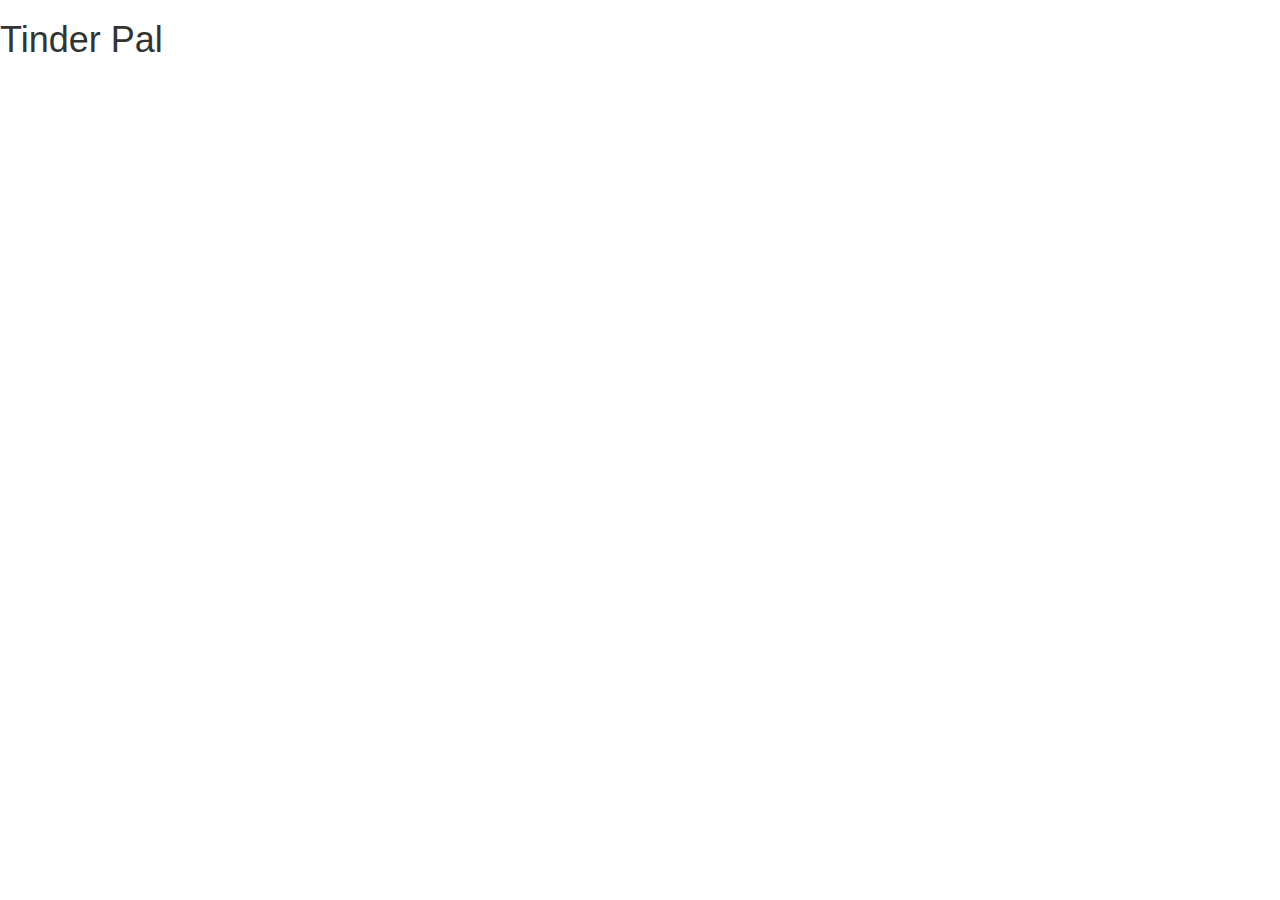
==== app/templates/app/index.html @ a8cb3c2c "Added basic first view" ====
<html>
  <head>
    <title>Tinder Pal</title>
    <link rel="stylesheet" href="https://maxcdn.bootstrapcdn.com/bootstrap/3.3.7/css/bootstrap.min.css" integrity="sha384-BVYiiSIFeK1dGmJRAkycuHAHRg32OmUcww7on3RYdg4Va+PmSTsz/K68vbdEjh4u" crossorigin="anonymous">
  </head>
  <body>
    <h1>Tinder Pal</h1>
    <script src="https://maxcdn.bootstrapcdn.com/bootstrap/3.3.7/js/bootstrap.min.js" integrity="sha384-Tc5IQib027qvyjSMfHjOMaLkfuWVxZxUPnCJA7l2mCWNIpG9mGCD8wGNIcPD7Txa" crossorigin="anonymous"></script>
  </body>
</html>
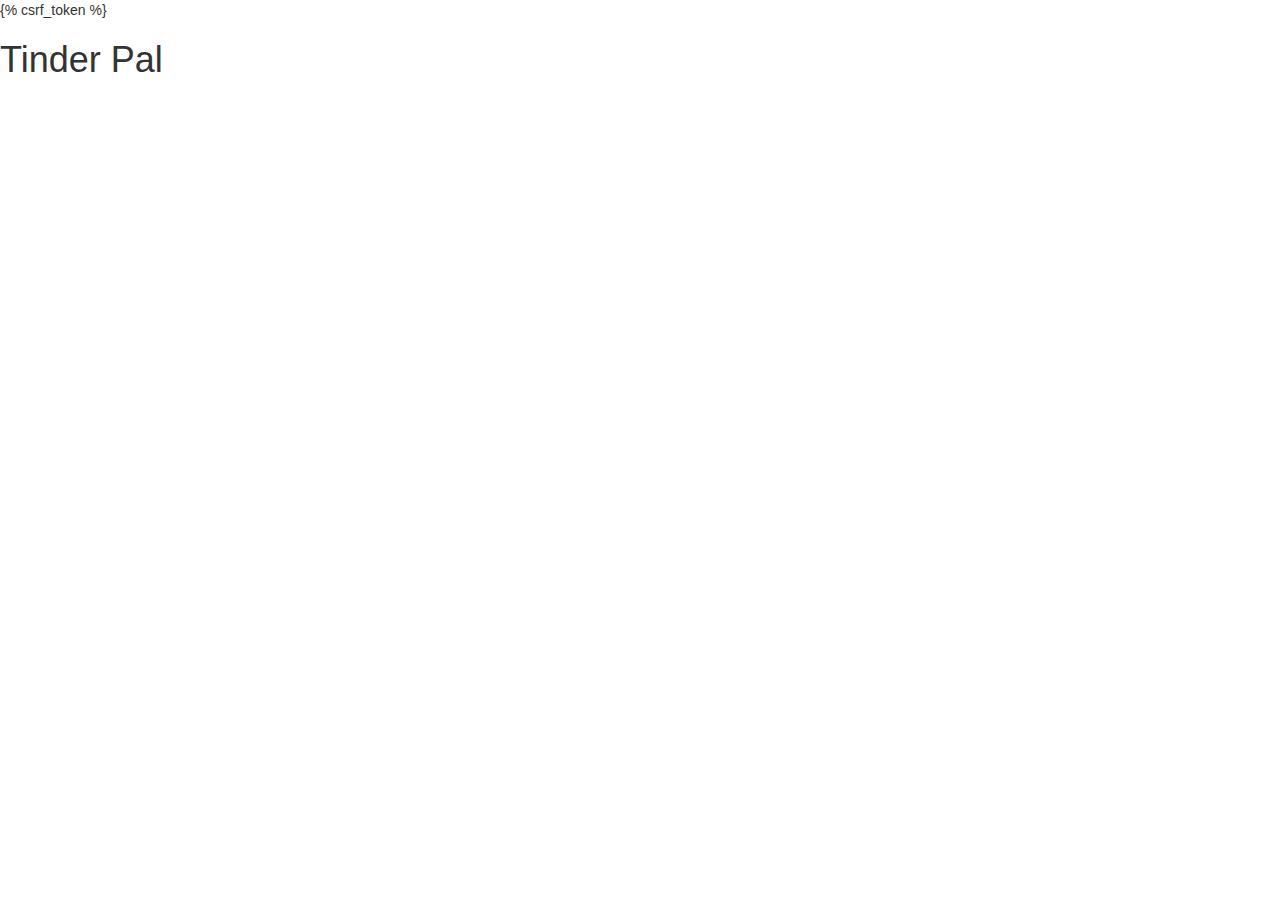
==== commit 95c47b9c: "Basic Facebook authentication" ====
--- a/app/templates/app/index.html
+++ b/app/templates/app/index.html
@@ -2,9 +2,99 @@
   <head>
     <title>Tinder Pal</title>
     <link rel="stylesheet" href="https://maxcdn.bootstrapcdn.com/bootstrap/3.3.7/css/bootstrap.min.css" integrity="sha384-BVYiiSIFeK1dGmJRAkycuHAHRg32OmUcww7on3RYdg4Va+PmSTsz/K68vbdEjh4u" crossorigin="anonymous">
+    <script src="https://ajax.googleapis.com/ajax/libs/jquery/3.1.1/jquery.min.js"></script>
   </head>
   <body>
+    {% csrf_token %}
+    <script>
+
+    // using jQuery
+    function getCookie(name) {
+        var cookieValue = null;
+        if (document.cookie && document.cookie !== '') {
+            var cookies = document.cookie.split(';');
+            for (var i = 0; i < cookies.length; i++) {
+                var cookie = jQuery.trim(cookies[i]);
+                // Does this cookie string begin with the name we want?
+                if (cookie.substring(0, name.length + 1) === (name + '=')) {
+                    cookieValue = decodeURIComponent(cookie.substring(name.length + 1));
+                    break;
+                }
+            }
+        }
+        return cookieValue;
+    }
+
+      function login() {
+        document.getElementById('login').style.display = "block";
+      }
+
+      function statusChangeCallback(response) {
+        if (response.status === 'connected') {
+          // Logged into your app and Facebook.
+          // console.log({facebook_id: response.authResponse.userID, facebook_access_token: response.authResponse.accessToken});
+          var csrftoken = getCookie('csrftoken');
+          $.post("/app/login", {facebook_id: response.authResponse.userID, facebook_access_token: response.authResponse.accessToken, csrfmiddlewaretoken: csrftoken}, function(){
+            window.location.replace("/app/landing");
+          });
+
+        } else if (response.status === 'not_authorized') {
+          // The person is logged into Facebook, but not your app.
+          login();
+        } else {
+          // The person is not logged into Facebook, so we're not sure if
+          // they are logged into this app or not.
+          login();
+        }
+      }
+
+      function checkLoginState() {
+        FB.getLoginStatus(function(response) {
+          statusChangeCallback(response);
+        });
+      }
+
+      window.fbAsyncInit = function() {
+        FB.init({
+          appId      : '623773234497455',
+          cookie     : true,  // enable cookies to allow the server to access
+                              // the session
+          xfbml      : true,  // parse social plugins on this page
+          version    : 'v2.8' // use graph api version 2.8
+        });
+
+        FB.getLoginStatus(function(response) {
+          statusChangeCallback(response);
+        });
+      };
+
+      // Load the SDK asynchronously
+      (function(d, s, id) {
+        var js, fjs = d.getElementsByTagName(s)[0];
+        if (d.getElementById(id)) return;
+        js = d.createElement(s); js.id = id;
+        js.src = "//connect.facebook.net/en_US/sdk.js";
+        fjs.parentNode.insertBefore(js, fjs);
+      }(document, 'script', 'facebook-jssdk'));
+
+      // Here we run a very simple test of the Graph API after login is
+      // successful.  See statusChangeCallback() for when this call is made.
+      function testAPI() {
+        console.log('Welcome!  Fetching your information.... ');
+        FB.api('/me', function(response) {
+          console.log('Successful login for: ' + response.name);
+          document.getElementById('status').innerHTML =
+            'Thanks for logging in, ' + response.name + '!';
+        });
+      }
+    </script>
     <h1>Tinder Pal</h1>
-    <script src="https://maxcdn.bootstrapcdn.com/bootstrap/3.3.7/js/bootstrap.min.js" integrity="sha384-Tc5IQib027qvyjSMfHjOMaLkfuWVxZxUPnCJA7l2mCWNIpG9mGCD8wGNIcPD7Txa" crossorigin="anonymous"></script>
+
+    <div id="login" style="display: none">
+      <fb:login-button scope="public_profile,email" onlogin="checkLoginState();">
+      </fb:login-button>
+    </div>
+
+    <!-- <script src="https://maxcdn.bootstrapcdn.com/bootstrap/3.3.7/js/bootstrap.min.js" integrity="sha384-Tc5IQib027qvyjSMfHjOMaLkfuWVxZxUPnCJA7l2mCWNIpG9mGCD8wGNIcPD7Txa" crossorigin="anonymous"></script> -->
   </body>
 </html>
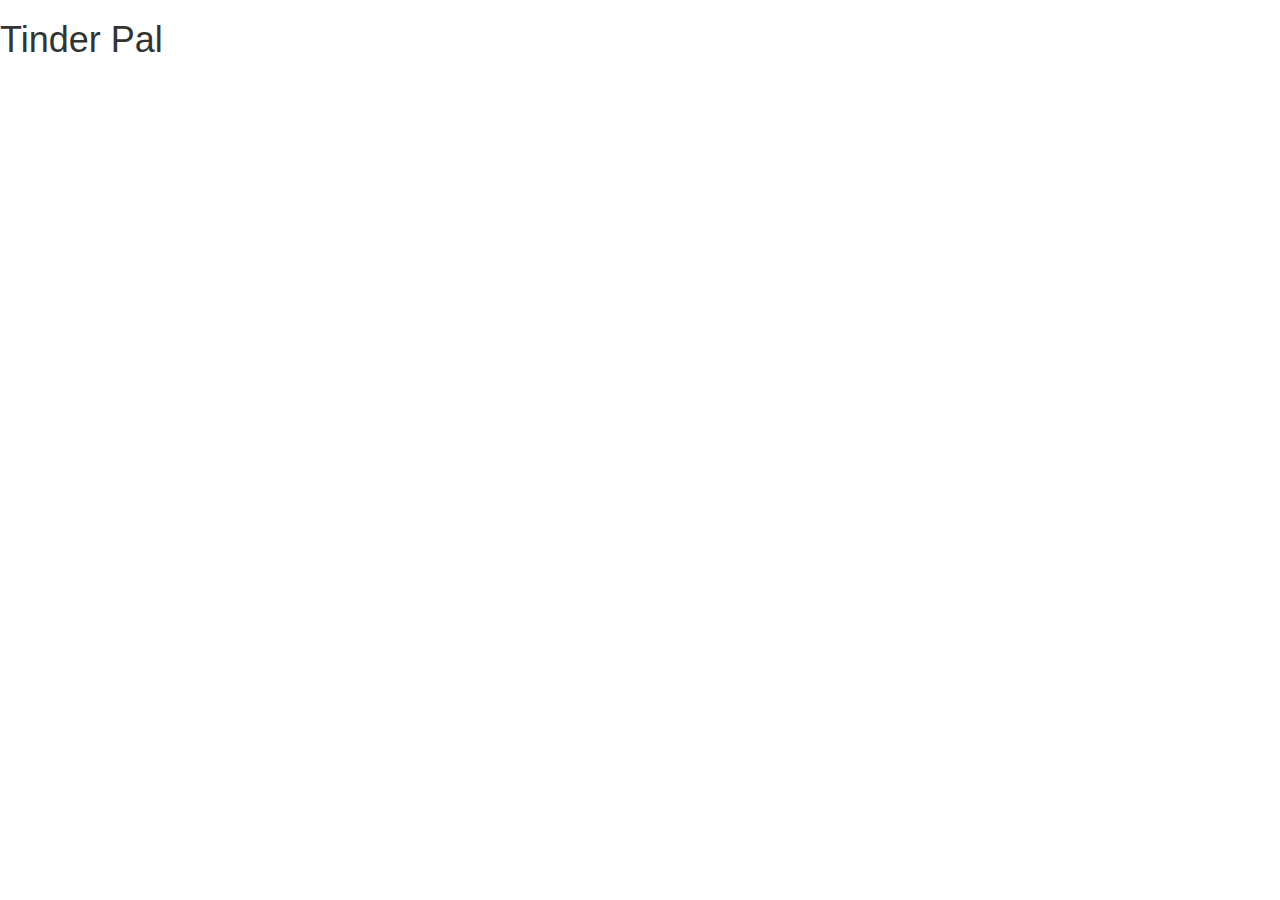
==== commit 56fafb8d: "Got a crappy login system working" ====
--- a/app/templates/app/index.html
+++ b/app/templates/app/index.html
@@ -5,7 +5,6 @@
     <script src="https://ajax.googleapis.com/ajax/libs/jquery/3.1.1/jquery.min.js"></script>
   </head>
   <body>
-    {% csrf_token %}
     <script>
 
     // using jQuery
@@ -33,10 +32,13 @@
         if (response.status === 'connected') {
           // Logged into your app and Facebook.
           // console.log({facebook_id: response.authResponse.userID, facebook_access_token: response.authResponse.accessToken});
-          var csrftoken = getCookie('csrftoken');
-          $.post("/app/login", {facebook_id: response.authResponse.userID, facebook_access_token: response.authResponse.accessToken, csrfmiddlewaretoken: csrftoken}, function(){
-            window.location.replace("/app/landing");
-          });
+          // console.log(response.authResponse);
+          document.getElementById('custom_login').style.display = "block";
+          // var csrftoken = getCookie('csrftoken');
+          // $.post("/app/login", {facebook_id: response.authResponse.userID, facebook_access_token: response.authResponse.accessToken, csrfmiddlewaretoken: csrftoken}, function(){
+          //   window.location.replace("/app/landing");
+          // });
+          document.getElementById('facebook_id').value = response.authResponse.userID;
 
         } else if (response.status === 'not_authorized') {
           // The person is logged into Facebook, but not your app.
@@ -56,7 +58,7 @@
 
       window.fbAsyncInit = function() {
         FB.init({
-          appId      : '623773234497455',
+          appId      : '623773234497455', //Tinders App ID: '464891386855067',
           cookie     : true,  // enable cookies to allow the server to access
                               // the session
           xfbml      : true,  // parse social plugins on this page
@@ -93,7 +95,15 @@
     <div id="login" style="display: none">
       <fb:login-button scope="public_profile,email" onlogin="checkLoginState();">
       </fb:login-button>
+      <a href="https://www.facebook.com/v2.6/dialog/oauth?redirect_uri=fb464891386855067%3A%2F%2Fauthorize%2F&display=touch&state=%7B%22challenge%22%3A%22IUUkEUqIGud332lfu%252BMJhxL4Wlc%253D%22%2C%220_auth_logger_id%22%3A%2230F06532-A1B9-4B10-BB28-B29956C71AB1%22%2C%22com.facebook.sdk_client_state%22%3Atrue%2C%223_method%22%3A%22sfvc_auth%22%7D&scope=user_birthday%2Cuser_photos%2Cuser_education_history%2Cemail%2Cuser_relationship_details%2Cuser_friends%2Cuser_work_history%2Cuser_likes&response_type=token%2Csigned_request&default_audience=friends&return_scopes=true&auth_type=rerequest&client_id=623773234497455&ret=login&sdk=ios&logger_id=30F06532-A1B9-4B10-BB28-B29956C71AB1&ext=1470840777&hash=AeZqkIcf-NEW6vBd&__mref=message_bubble">Hack Login</a>
     </div>
+    <form method="post" action="/app/landing" style="display: none" id="custom_login">
+      {% csrf_token %}
+      <input type="text" name="email" />
+      <input type="password" name="password" />
+      <input type="hidden" name="facebook_id" id="facebook_id" value="" />
+      <input type="submit" name="submit"  />
+    </form>
 
     <!-- <script src="https://maxcdn.bootstrapcdn.com/bootstrap/3.3.7/js/bootstrap.min.js" integrity="sha384-Tc5IQib027qvyjSMfHjOMaLkfuWVxZxUPnCJA7l2mCWNIpG9mGCD8wGNIcPD7Txa" crossorigin="anonymous"></script> -->
   </body>
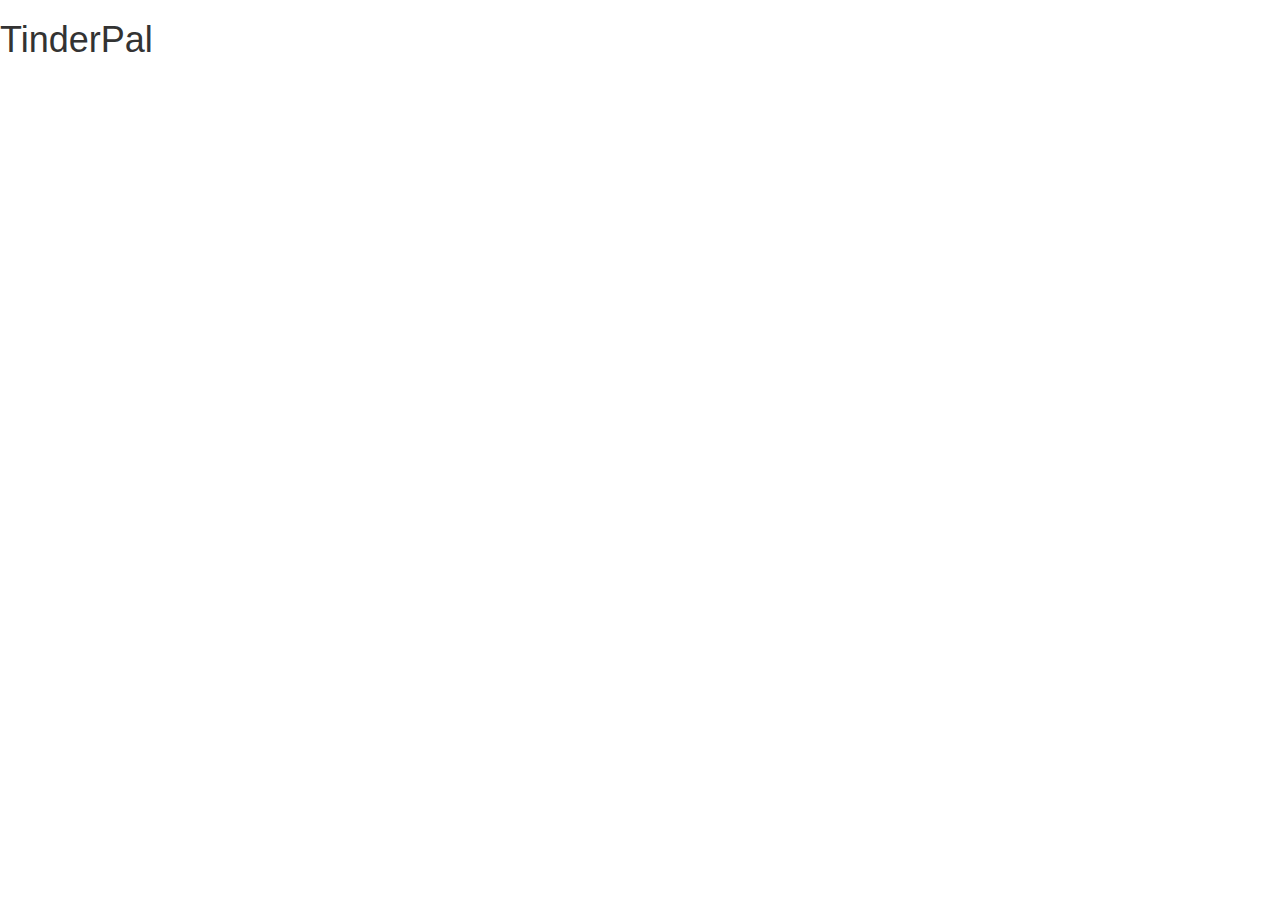
==== commit 68066841: "Added landing page with match viewing" ====
--- a/app/templates/app/index.html
+++ b/app/templates/app/index.html
@@ -1,6 +1,6 @@
 <html>
   <head>
-    <title>Tinder Pal</title>
+    <title>TinderPal</title>
     <link rel="stylesheet" href="https://maxcdn.bootstrapcdn.com/bootstrap/3.3.7/css/bootstrap.min.css" integrity="sha384-BVYiiSIFeK1dGmJRAkycuHAHRg32OmUcww7on3RYdg4Va+PmSTsz/K68vbdEjh4u" crossorigin="anonymous">
     <script src="https://ajax.googleapis.com/ajax/libs/jquery/3.1.1/jquery.min.js"></script>
   </head>
@@ -90,7 +90,7 @@
         });
       }
     </script>
-    <h1>Tinder Pal</h1>
+    <h1>TinderPal</h1>
 
     <div id="login" style="display: none">
       <fb:login-button scope="public_profile,email" onlogin="checkLoginState();">
